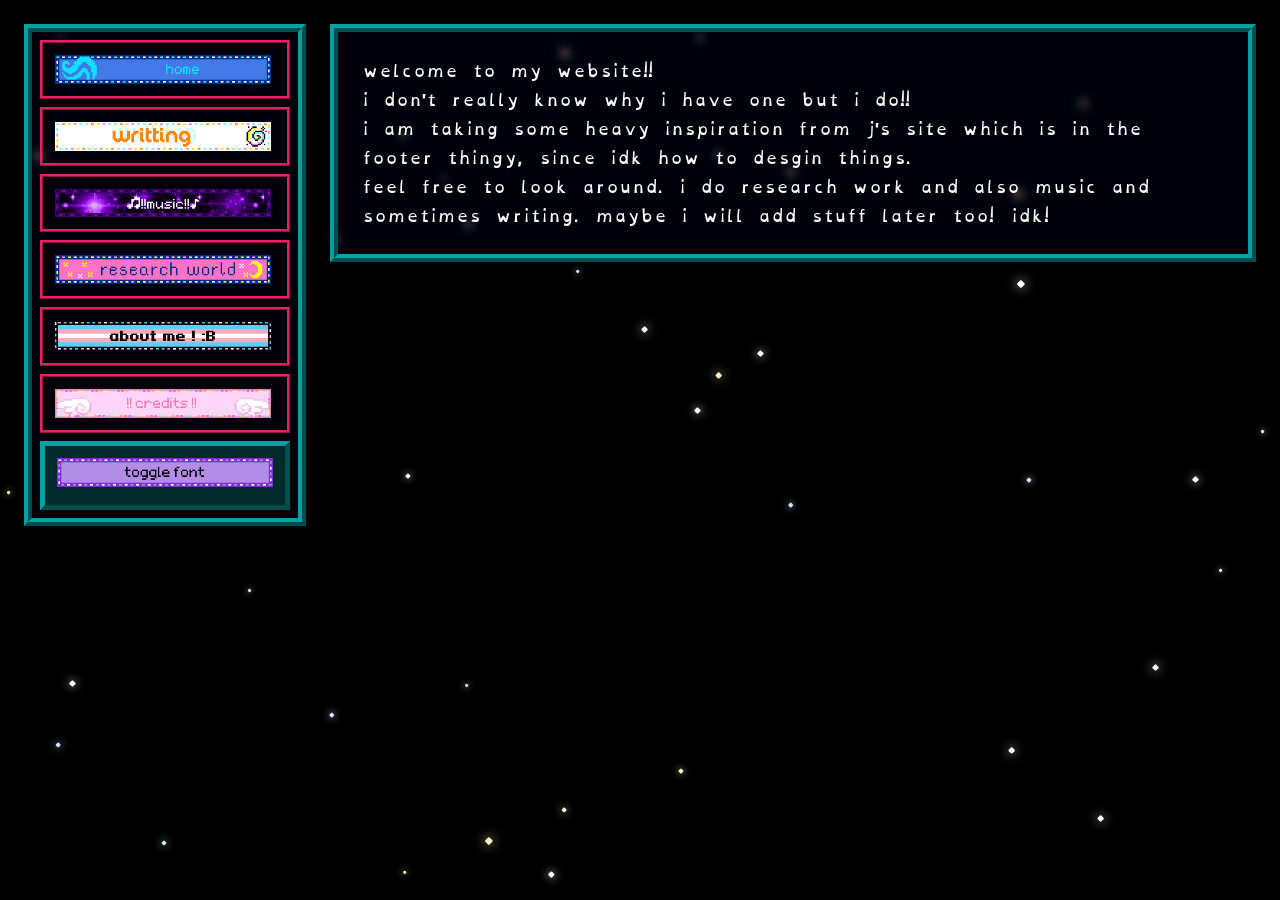
==== index.html @ 80abf519 "added caching fix" ====
<!DOCTYPE html>
<html lang="en">
<head>
<meta charset="UTF-8">
<meta name="viewport" content="width=device-width, initial-scale=1.0">
<title></title>
<link rel="stylesheet" href="css/style.css?v=__CACHEBUST__">
</head>
<body>
<a>welcome to my website!!<br>
i don't really know why i have one but i do!!<br>
i am taking some heavy inspiration from j's site which is in the footer thingy, since idk how to desgin things.<br>
feel free to look around. i do research work and also music and sometimes writing. maybe i will add stuff later too! idk!
</a>

<script src="js/main.js?v=__CACHEBUST__"></script>
</body>
</html>
---- css/style.css ----
/* formating stuff */

:root {
  --sidebar-width: 160px;
}

body {
  margin: 0;
  background-color: #000;
  color: #fff;
}

.starfield {
  position: fixed;
  inset: 0;
  z-index: -1;
  pointer-events: none;
  overflow: hidden;
}

.star {
  position: absolute;
  border-radius: 1px;
  transform: rotate(45deg);
  animation-name: star-twinkle;
  animation-timing-function: ease-in-out;
  animation-iteration-count: infinite;
}

@keyframes star-twinkle {
  0%, 100% { opacity: 0.3; }
  50% { opacity: 1; }
}

h1, h2 {
  color: #00a1a1;
}

.inline-icon {
  height: 1.8em;
  width: auto;
  vertical-align: middle;
  margin: 0 0.2em;
}

.panel {
  border: 8px ridge #00a1a1;
  background-color: rgba(0, 0, 20, 0.5);
  backdrop-filter: blur(4px);
  box-sizing: border-box;
}

.layout {
  display: flex;
  align-items: flex-start;
  gap: 1.5rem;
  margin: 1.5rem;
}

.sidebar {
  flex: 0 0 var(--sidebar-width);
  padding: 0.5rem;
  display: flex;
  flex-direction: column;
  gap: 0.5rem;
  position: sticky;
  top: 1.5rem;
}

.nav-box {
  border: 3px ridge #e91e63;
  box-sizing: border-box;
}

.nav-box:has(#font-toggle) {
  border: 3px outset #00a1a1;
}

.nav-icon {
  height: 1.8rem;
  width: auto;
}

.sidebar a {
  display: flex;
  align-items: center;
  gap: 0.5rem;
  padding: 0.75rem;
  color: #fff;
  text-decoration: none;
}

.sidebar a:hover {
  background-color: rgba(0, 161, 161, 0.2);
}

.content {
  flex: 1;
  min-width: 0;
  padding: 1.5rem;
}

#font-toggle {
  width: 100%;
  background-color: #012a2a;
  border: 2px outset #00a1a1;
  color: #fff;
  cursor: pointer;
  font-size: 0.7rem;
  padding: 0.75rem;
  font-family: inherit;
  text-align: center;
}

#font-toggle:hover {
  background-color: rgba(0, 161, 161, 0.35);
}

#font-toggle:active {
  border-style: inset;
}

/* font stuff*/
@font-face {
  font-family: "OpenDyslexic";
  src: url("../fonts/OpenDyslexic-Regular.woff2") format("woff2");
  font-weight: 400;
  font-style: normal;
  font-display: swap;
}

@font-face {
  font-family: "OpenDyslexic";
  src: url("../fonts/OpenDyslexic-Bold.woff2") format("woff2");
  font-weight: 700;
  font-style: normal;
  font-display: swap;
}

@font-face {
  font-family: "OpenDyslexic";
  src: url("../fonts/OpenDyslexic-Italic.woff2") format("woff2");
  font-weight: 400;
  font-style: italic;
  font-display: swap;
}

@font-face {
  font-family: "OpenDyslexic";
  src: url("../fonts/OpenDyslexic-BoldItalic.woff2") format("woff2");
  font-weight: 700;
  font-style: italic;
  font-display: swap;
}

@font-face {
  font-family: "Fira Code";
  src: url("../fonts/FiraCode-Regular.woff2") format("woff2");
  font-weight: 400;
  font-style: normal;
  font-display: swap;
}

@font-face {
  font-family: "Fira Code";
  src: url("../fonts/FiraCode-Bold.woff2") format("woff2");
  font-weight: 700;
  font-style: normal;
  font-display: swap;
}

body {
  font-family: "OpenDyslexic", sans-serif;
}

body.mono-font {
  font-family: "Fira Code", monospace;
  font-size: 1.3em;
}

code, pre {
  font-family: "Fira Code", monospace;
}
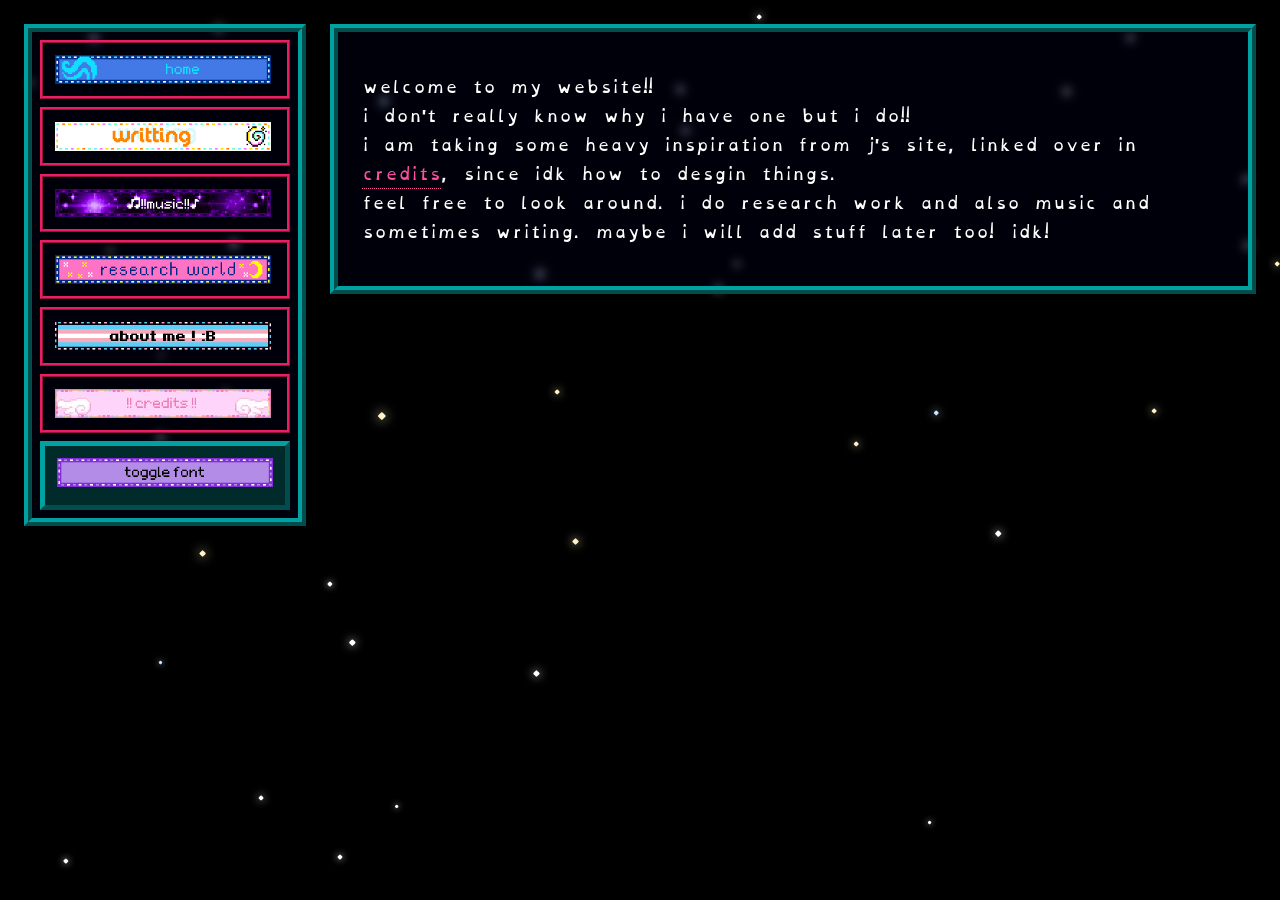
==== commit 7b33722b: "made things look a bit nicer and added music demo" ====
--- a/index.html
+++ b/index.html
@@ -7,11 +7,11 @@
 <link rel="stylesheet" href="css/style.css?v=__CACHEBUST__">
 </head>
 <body>
-<a>welcome to my website!!<br>
+<p>welcome to my website!!<br>
 i don't really know why i have one but i do!!<br>
-i am taking some heavy inspiration from j's site which is in the footer thingy, since idk how to desgin things.<br>
+i am taking some heavy inspiration from j's site, linked over in <a href="/credits/">credits</a>, since idk how to desgin things.<br>
 feel free to look around. i do research work and also music and sometimes writing. maybe i will add stuff later too! idk!
-</a>
+</p>
 
 <script src="js/main.js?v=__CACHEBUST__"></script>
 </body>
--- a/css/style.css
+++ b/css/style.css
@@ -50,6 +50,15 @@
   box-sizing: border-box;
 }
 
+.content-photo {
+  display: block;
+  max-width: 100%;
+  width: 320px;
+  height: auto;
+  border: 4px ridge #00a1a1;
+  margin: 1rem 0;
+}
+
 .layout {
   display: flex;
   align-items: flex-start;
@@ -98,6 +107,38 @@
   flex: 1;
   min-width: 0;
   padding: 1.5rem;
+}
+
+.content a {
+  color: #ff4fa3;
+  text-decoration: none;
+  border-bottom: 1px dotted #ff4fa3;
+}
+
+.content a:hover {
+  color: #00e1e1;
+  border-bottom-color: #00e1e1;
+}
+
+.badge-row {
+  display: flex;
+  flex-wrap: wrap;
+  gap: 0.5rem;
+}
+
+.link-badge {
+  display: block;
+  height: 2.2rem;
+  width: auto;
+}
+
+.content audio {
+  display: block;
+  margin: 0.5rem 0;
+  accent-color: #00a1a1;
+  filter: invert(1) hue-rotate(180deg);
+  border: 2px outset #00a1a1;
+  border-radius: 4px;
 }
 
 #font-toggle {
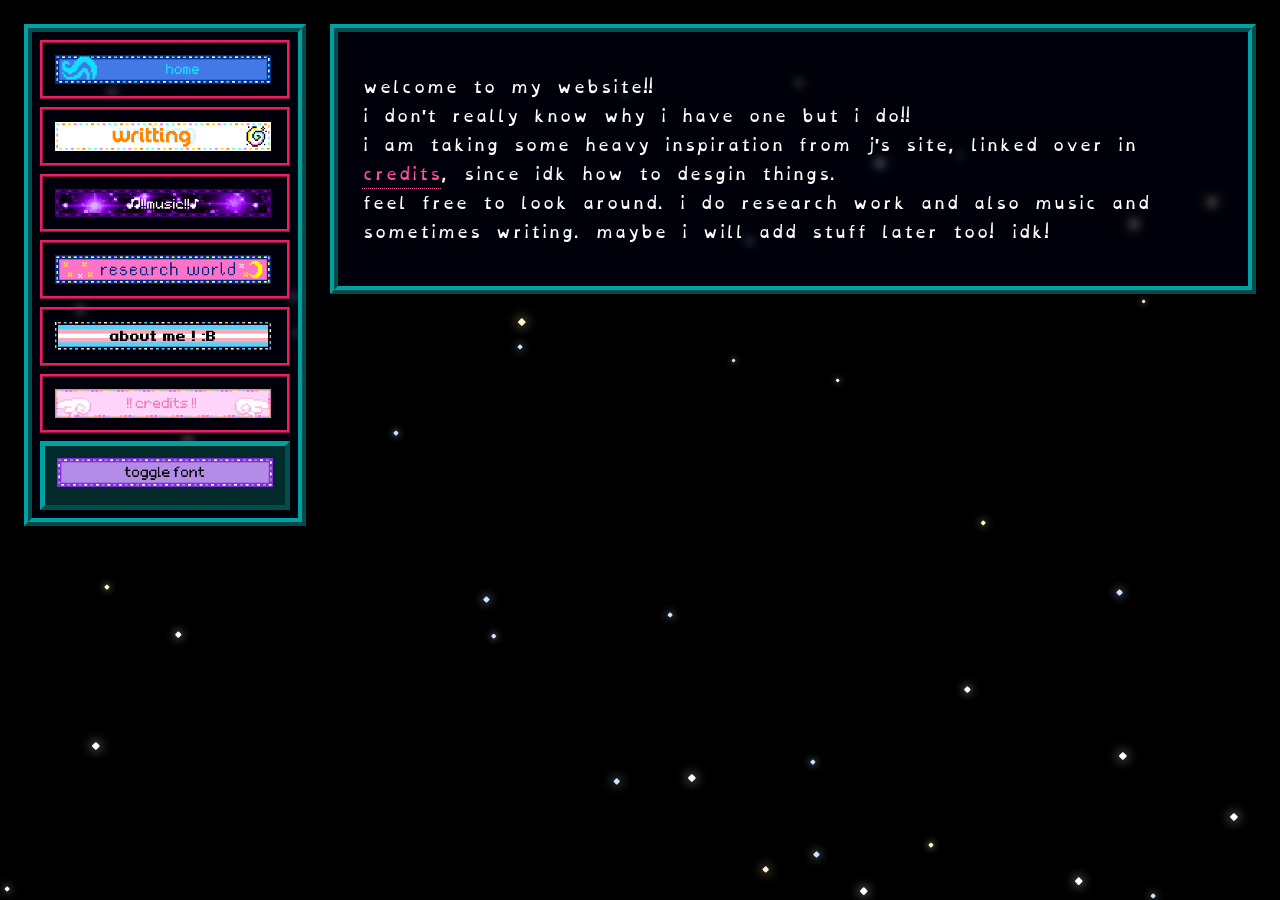
==== commit 45b8cd03: "icon and title formatting plus mobile stuff" ====
--- a/index.html
+++ b/index.html
@@ -3,7 +3,8 @@
 <head>
 <meta charset="UTF-8">
 <meta name="viewport" content="width=device-width, initial-scale=1.0">
-<title></title>
+<title>june8erry site</title>
+<link rel="icon" href="media/icon.gif" type="image/gif">
 <link rel="stylesheet" href="css/style.css?v=__CACHEBUST__">
 </head>
 <body>
--- a/css/style.css
+++ b/css/style.css
@@ -222,3 +222,34 @@
 code, pre {
   font-family: "Fira Code", monospace;
 }
+
+/* mobile */
+@media (max-width: 520px) {
+  .layout {
+    flex-direction: column;
+    margin: 1rem;
+    gap: 1rem;
+  }
+
+  .sidebar {
+    flex: 0 0 auto;
+    width: 100%;
+    box-sizing: border-box;
+    position: static;
+  }
+
+  .nav-icon,
+  .link-badge {
+    max-width: 100%;
+  }
+
+  .content {
+    width: 100%;
+    box-sizing: border-box;
+    padding: 1rem;
+  }
+
+  .content-photo {
+    width: 100%;
+  }
+}
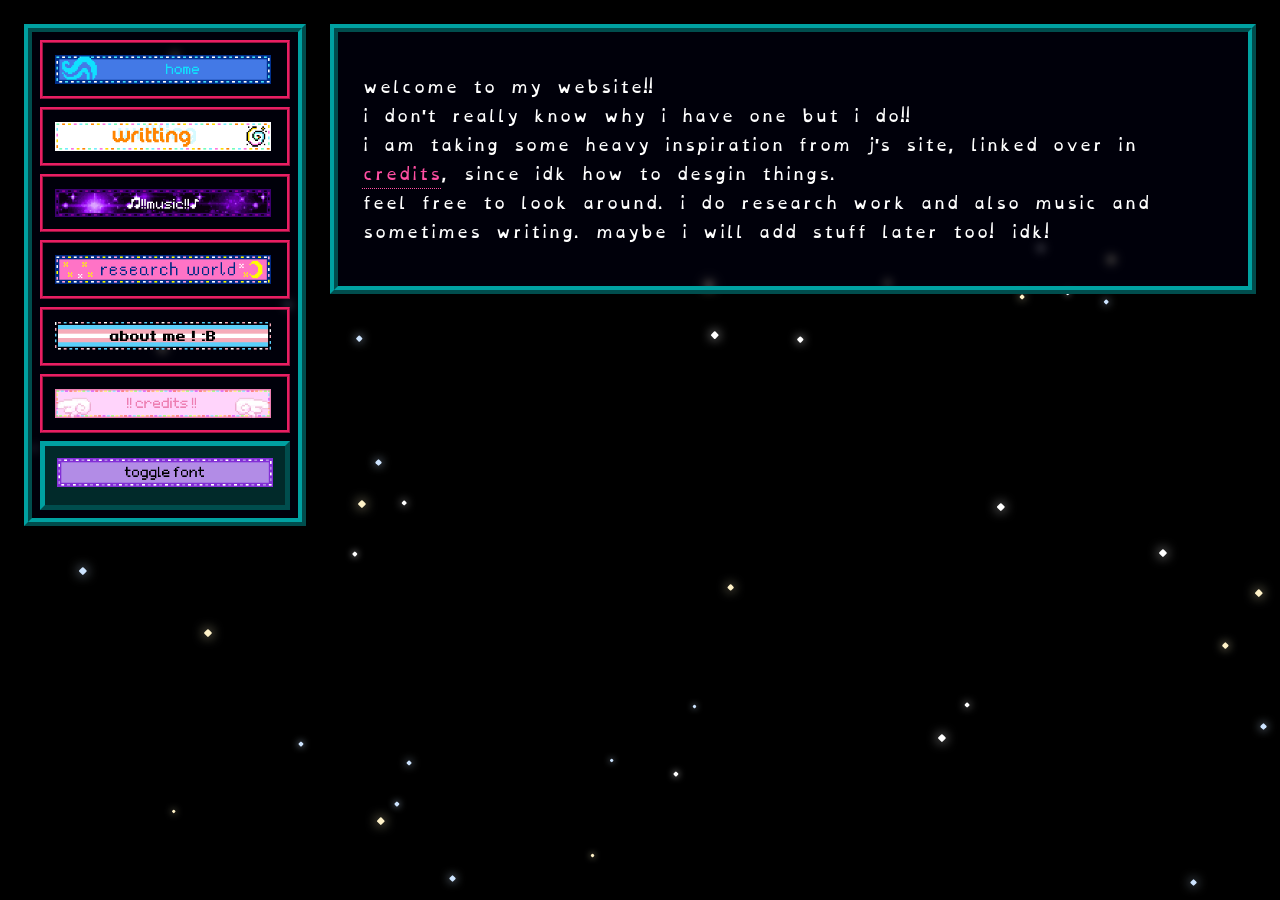
==== commit 08c332fe: "cache fix" ====
--- a/index.html
+++ b/index.html
@@ -5,7 +5,7 @@
 <meta name="viewport" content="width=device-width, initial-scale=1.0">
 <title>june8erry site</title>
 <link rel="icon" href="media/icon.gif" type="image/gif">
-<link rel="stylesheet" href="css/style.css?v=__CACHEBUST__">
+<link rel="stylesheet" href="css/style.css?v=1">
 </head>
 <body>
 <p>welcome to my website!!<br>
@@ -14,6 +14,6 @@
 feel free to look around. i do research work and also music and sometimes writing. maybe i will add stuff later too! idk!
 </p>
 
-<script src="js/main.js?v=__CACHEBUST__"></script>
+<script src="js/main.js?v=1"></script>
 </body>
 </html>
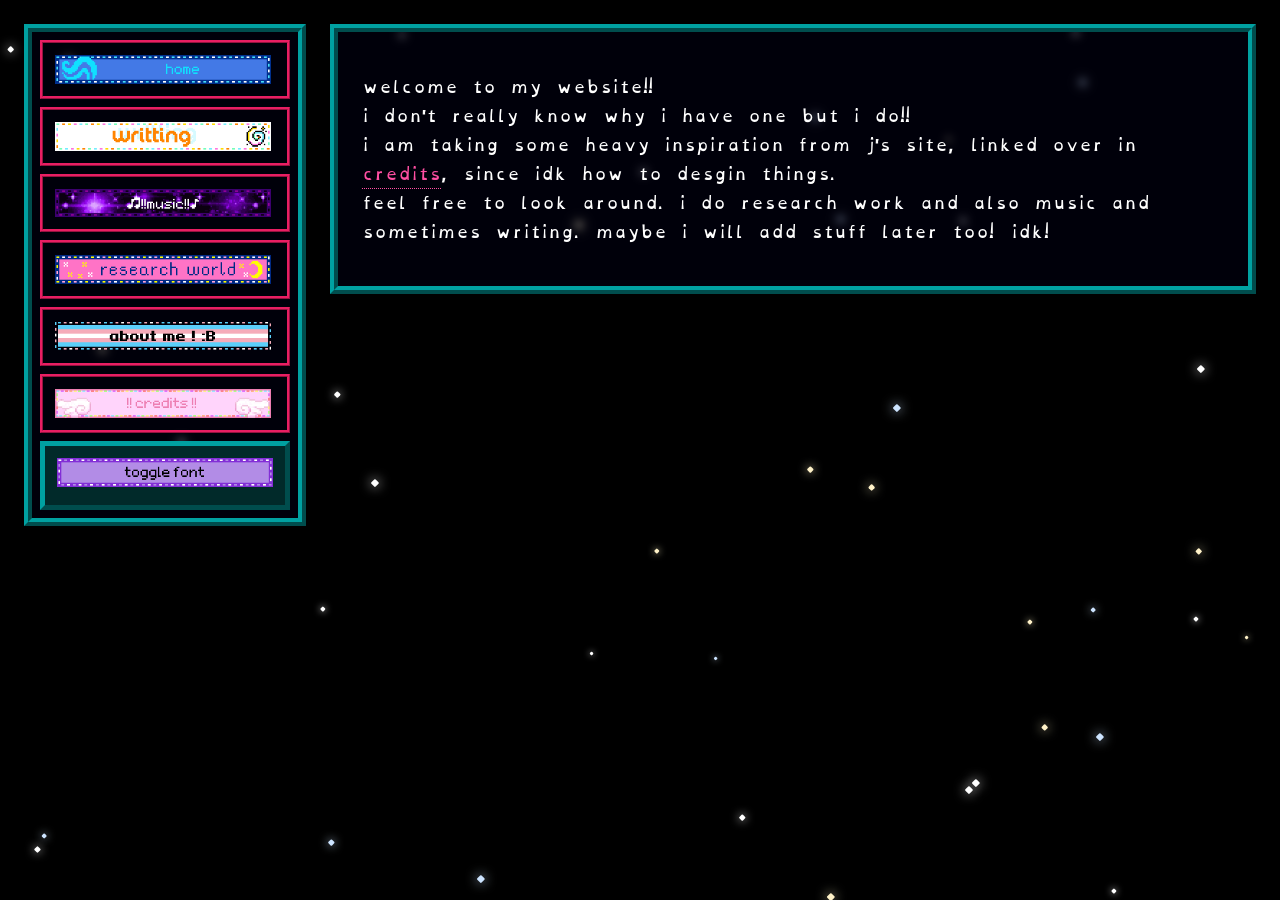
==== commit 369da820: "added version hash so caching works better" ====
--- a/index.html
+++ b/index.html
@@ -5,7 +5,7 @@
 <meta name="viewport" content="width=device-width, initial-scale=1.0">
 <title>june8erry site</title>
 <link rel="icon" href="media/icon.gif" type="image/gif">
-<link rel="stylesheet" href="css/style.css?v=1">
+<link rel="stylesheet" href="css/style.css?v=f6f341e3">
 </head>
 <body>
 <p>welcome to my website!!<br>
@@ -14,6 +14,6 @@
 feel free to look around. i do research work and also music and sometimes writing. maybe i will add stuff later too! idk!
 </p>
 
-<script src="js/main.js?v=1"></script>
+<script src="js/main.js?v=f6f341e3"></script>
 </body>
 </html>
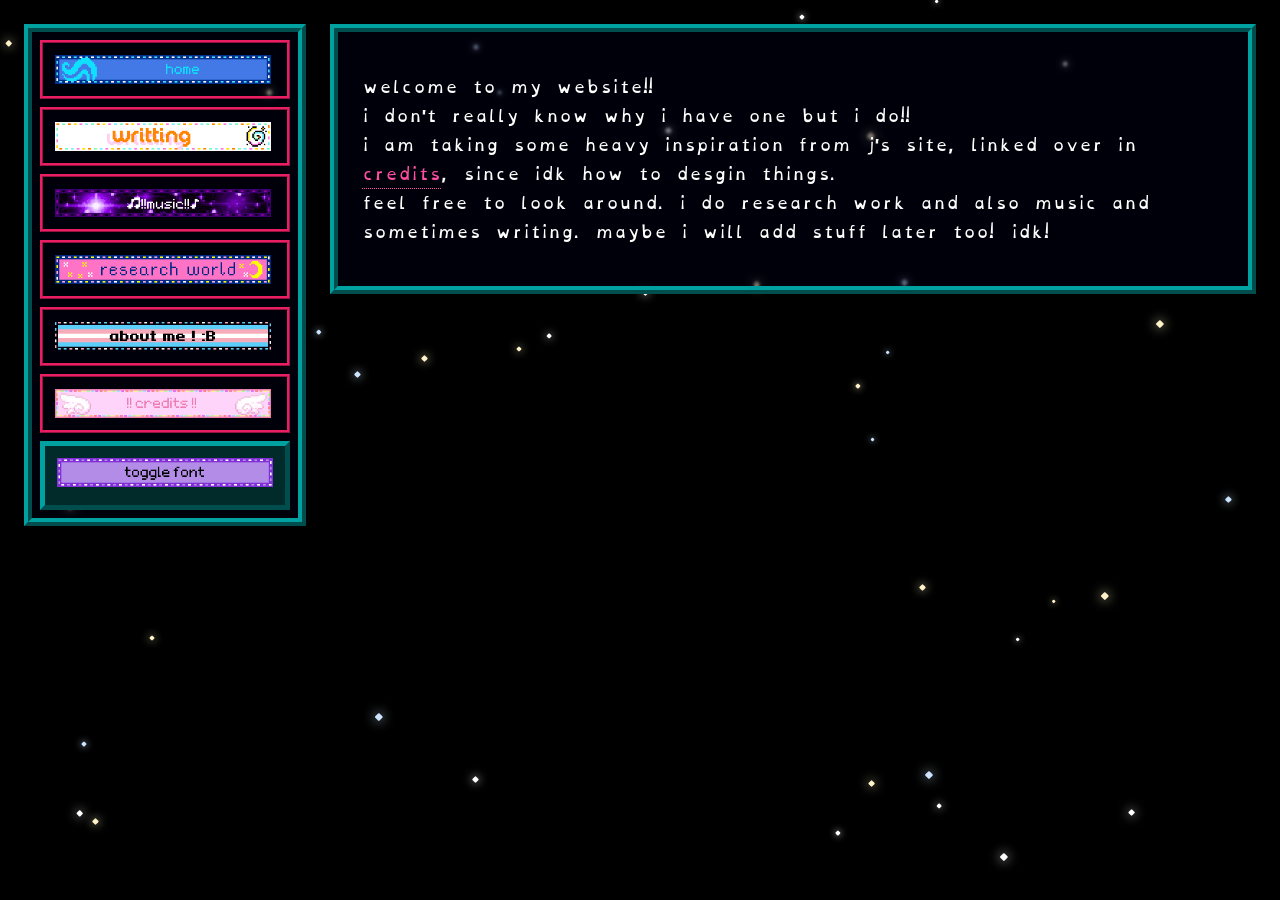
==== commit dd9b8575: "updated music and research page, added resume." ====
--- a/index.html
+++ b/index.html
@@ -5,7 +5,7 @@
 <meta name="viewport" content="width=device-width, initial-scale=1.0">
 <title>june8erry site</title>
 <link rel="icon" href="media/icon.gif" type="image/gif">
-<link rel="stylesheet" href="css/style.css?v=f6f341e3">
+<link rel="stylesheet" href="css/style.css?v=1615d2a6">
 </head>
 <body>
 <p>welcome to my website!!<br>
@@ -14,6 +14,6 @@
 feel free to look around. i do research work and also music and sometimes writing. maybe i will add stuff later too! idk!
 </p>
 
-<script src="js/main.js?v=f6f341e3"></script>
+<script src="js/main.js?v=1615d2a6"></script>
 </body>
 </html>
--- a/css/style.css
+++ b/css/style.css
@@ -46,7 +46,7 @@
 .panel {
   border: 8px ridge #00a1a1;
   background-color: rgba(0, 0, 20, 0.5);
-  backdrop-filter: blur(4px);
+  backdrop-filter: blur(1.5px);
   box-sizing: border-box;
 }
 
@@ -56,7 +56,7 @@
   width: 320px;
   height: auto;
   border: 4px ridge #00a1a1;
-  margin: 1rem 0;
+  margin: 1rem auto;
 }
 
 .layout {
@@ -107,6 +107,16 @@
   flex: 1;
   min-width: 0;
   padding: 1.5rem;
+  position: relative;
+  backdrop-filter: none;
+}
+
+.content::before {
+  content: "";
+  position: absolute;
+  inset: 0;
+  z-index: -1;
+  backdrop-filter: blur(1.5px);
 }
 
 .content a {
@@ -123,6 +133,7 @@
 .badge-row {
   display: flex;
   flex-wrap: wrap;
+  justify-content: flex-start;
   gap: 0.5rem;
 }
 
@@ -132,13 +143,28 @@
   width: auto;
 }
 
-.content audio {
-  display: block;
-  margin: 0.5rem 0;
-  accent-color: #00a1a1;
-  filter: invert(1) hue-rotate(180deg);
-  border: 2px outset #00a1a1;
-  border-radius: 4px;
+.bandcamp-embed {
+  display: block;
+  width: 400px;
+  max-width: 100%;
+  margin: 1rem 0;
+  border: 4px ridge #00a1a1;
+  box-sizing: border-box;
+}
+
+.bandcamp-embed img {
+  display: block;
+  width: 100%;
+  height: auto;
+}
+
+.bandcamp-embed iframe {
+  display: block;
+  width: 100%;
+  height: 312px;
+  border: 0;
+  filter: invert(1) brightness(1.6);
+  mix-blend-mode: screen;
 }
 
 #font-toggle {
@@ -236,6 +262,7 @@
     width: 100%;
     box-sizing: border-box;
     position: static;
+    order: 1;
   }
 
   .nav-icon,
@@ -244,6 +271,7 @@
   }
 
   .content {
+    order: 0;
     width: 100%;
     box-sizing: border-box;
     padding: 1rem;
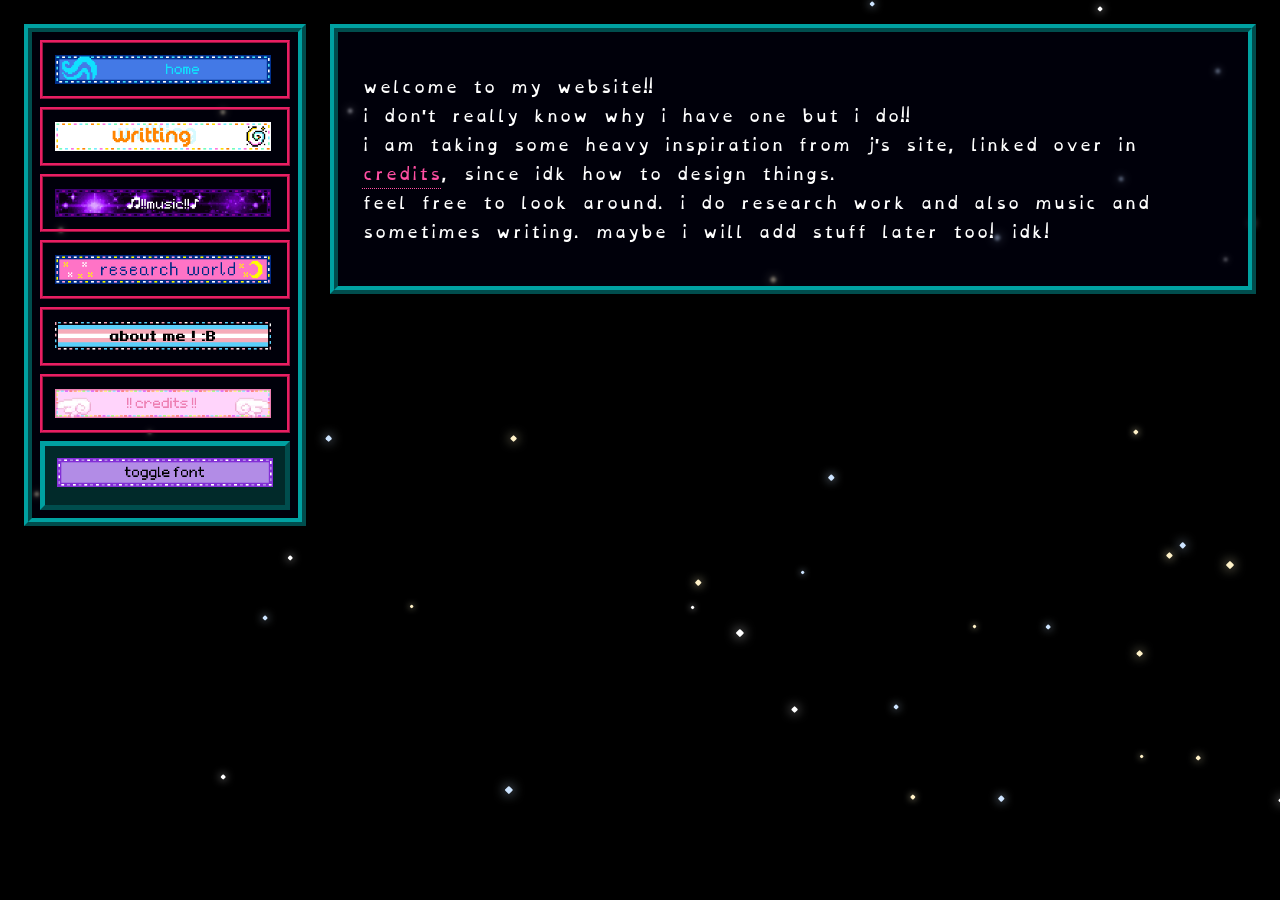
==== commit be4b16a1: "changed cv formating, typo fixing, formating" ====
--- a/index.html
+++ b/index.html
@@ -10,7 +10,7 @@
 <body>
 <p>welcome to my website!!<br>
 i don't really know why i have one but i do!!<br>
-i am taking some heavy inspiration from j's site, linked over in <a href="/credits/">credits</a>, since idk how to desgin things.<br>
+i am taking some heavy inspiration from j's site, linked over in <a href="/credits/">credits</a>, since idk how to design things.<br>
 feel free to look around. i do research work and also music and sometimes writing. maybe i will add stuff later too! idk!
 </p>
 
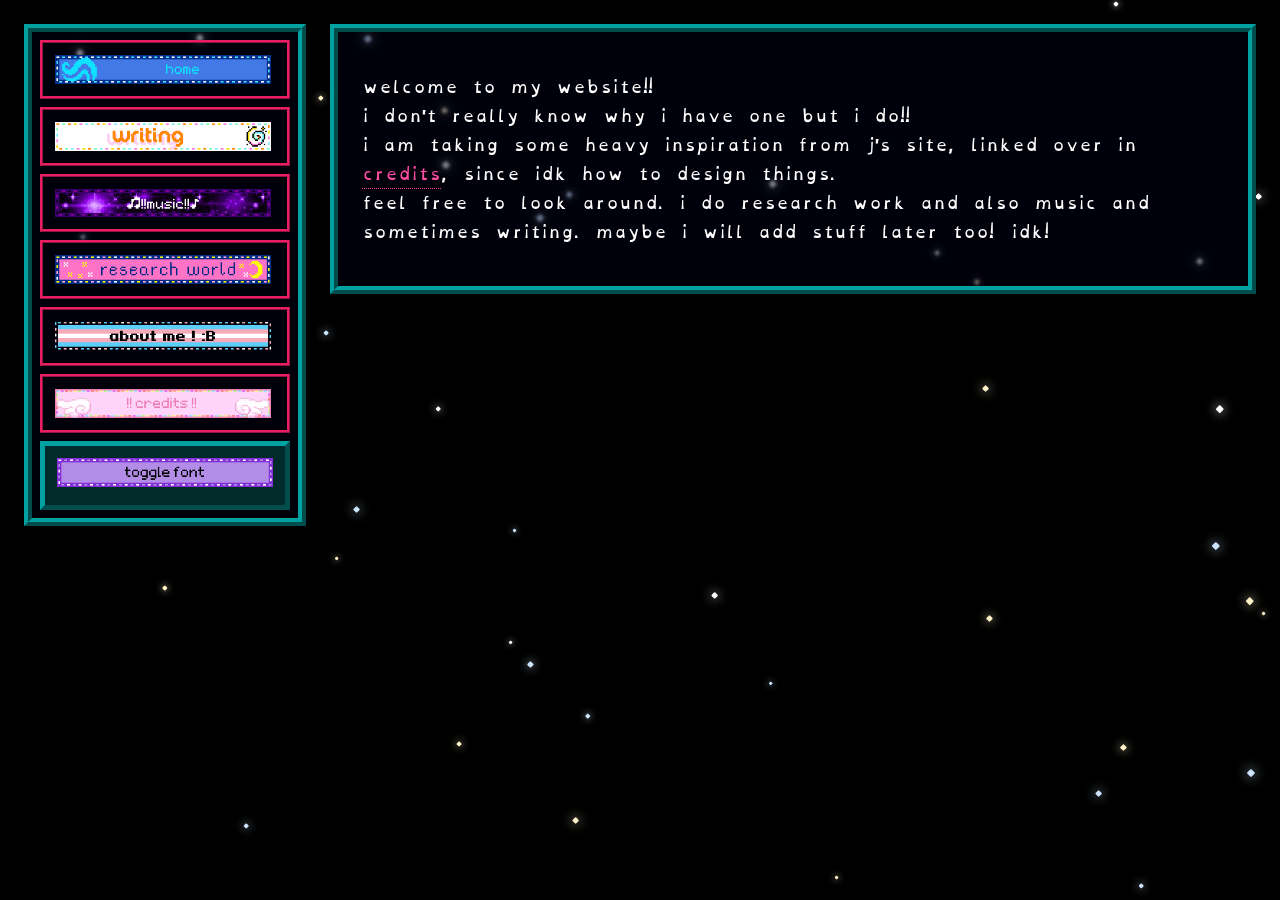
==== commit edc84807: "fixed writing typo finally" ====
--- a/index.html
+++ b/index.html
@@ -5,7 +5,7 @@
 <meta name="viewport" content="width=device-width, initial-scale=1.0">
 <title>june8erry site</title>
 <link rel="icon" href="media/icon.gif" type="image/gif">
-<link rel="stylesheet" href="css/style.css?v=1615d2a6">
+<link rel="stylesheet" href="css/style.css?v=3adcc5d5">
 </head>
 <body>
 <p>welcome to my website!!<br>
@@ -14,6 +14,6 @@
 feel free to look around. i do research work and also music and sometimes writing. maybe i will add stuff later too! idk!
 </p>
 
-<script src="js/main.js?v=1615d2a6"></script>
+<script src="js/main.js?v=3adcc5d5"></script>
 </body>
 </html>
